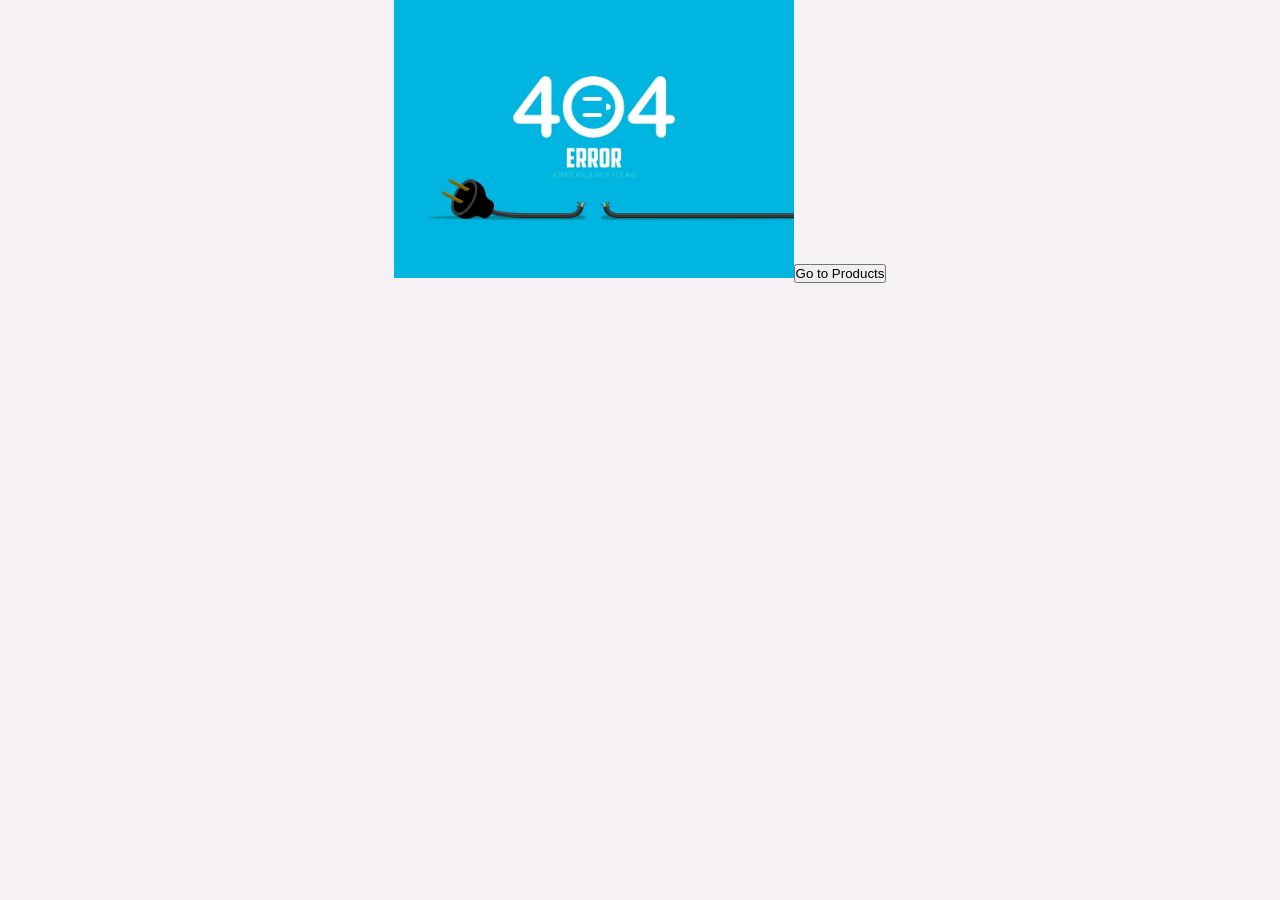
==== index.html @ 7cca29c4 "Updates" ====
<!doctype html><html lang="en"><head><meta charset="UTF-8"><meta name="viewport" content="width=device-width,initial-scale=1"><title>Document</title><link rel="stylesheet" href="https://cdnjs.cloudflare.com/ajax/libs/font-awesome/4.7.0/css/font-awesome.min.css"><script defer="defer" src="/static/js/main.a6924c23.js"></script><link href="/static/css/main.da96b5cf.css" rel="stylesheet"></head><body><div id="root"></div></body></html>
---- static/css/main.da96b5cf.css ----
*{box-sizing:border-box;margin:0;padding:0}body{background-color:#f5f1f4;display:flex;justify-content:center}.products-page{margin:30px auto;width:80%}.products-page h1{color:#84677e;font-size:40px;margin:50px;text-align:center}.products-grid{grid-gap:25px;display:grid;gap:25px;grid-template-columns:repeat(auto-fill,minmax(260px,1fr))}.product-item{background-color:#e9dddd;border-radius:12px;padding:25px;text-align:center}.product-item h3{color:#543640;font-size:20px;margin:10px 0}.product-item h3:hover{color:#992f2f}.product-item a{text-decoration:none}.product-about{display:flex;flex-direction:column;padding:3%}.product-card{background-color:#fffdfd;border:1px solid #ad9aac;border-radius:10px;margin:0 auto;padding:5%;text-align:center;width:80%}.product-card h2{color:#84677e;font-size:30px;margin-bottom:20px}.product-card img{border-radius:15px;margin:20px 0;width:300px}.product-card p{color:#5f5140;font-size:22px;margin-bottom:10px;text-align:start}.stars{margin-top:40px}.load{margin:25em}.btnBack{background-color:#805c70;border-radius:10px;color:#fff;cursor:pointer;font-size:21px;margin:25px auto 0;padding:12px 25px}.active{color:gold}
/*# sourceMappingURL=main.da96b5cf.css.map*/
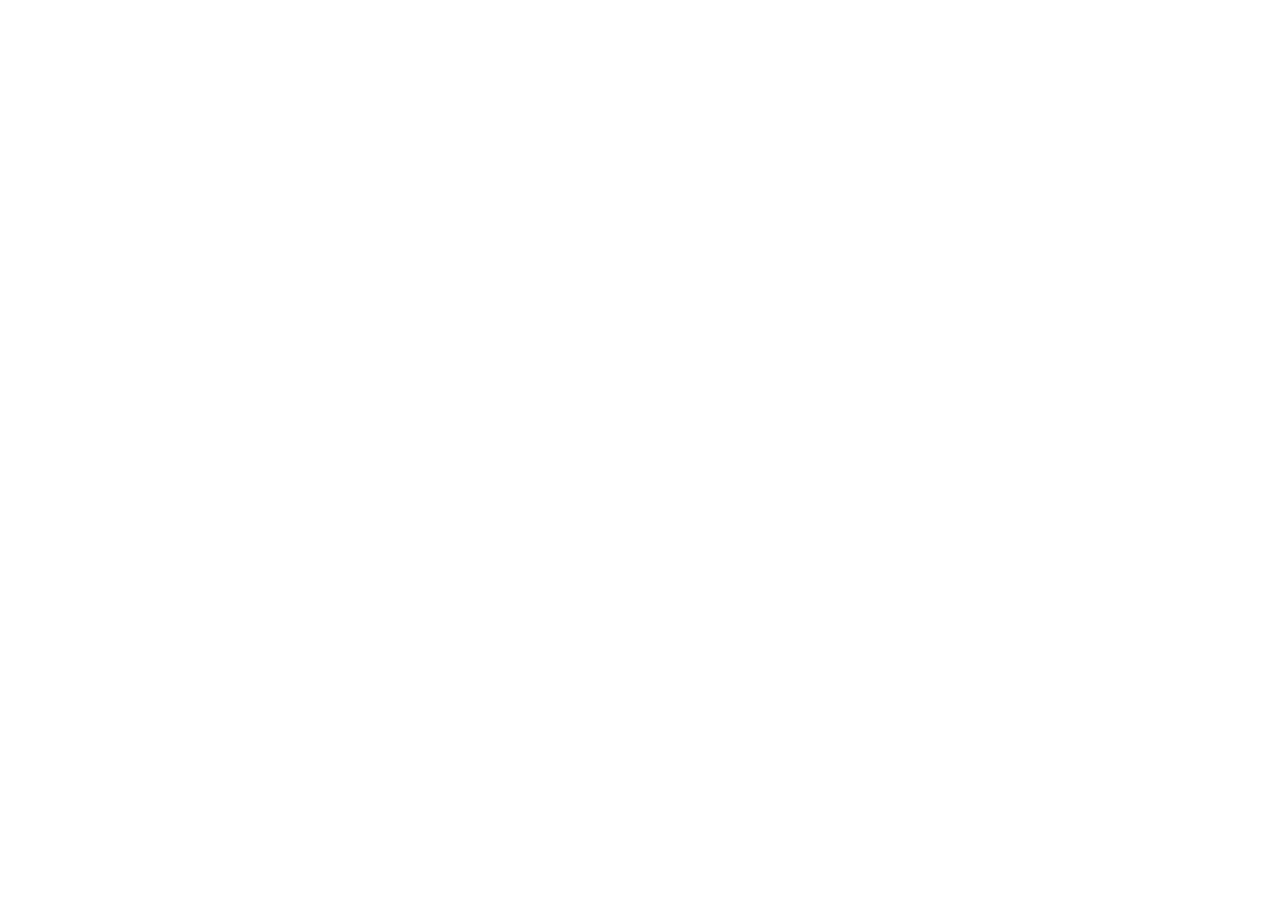
==== commit 93e13e2c: "Updates" ====
--- a/index.html
+++ b/index.html
@@ -1 +1 @@
-<!doctype html><html lang="en"><head><meta charset="UTF-8"><meta name="viewport" content="width=device-width,initial-scale=1"><title>Document</title><link rel="stylesheet" href="https://cdnjs.cloudflare.com/ajax/libs/font-awesome/4.7.0/css/font-awesome.min.css"><script defer="defer" src="/static/js/main.a6924c23.js"></script><link href="/static/css/main.da96b5cf.css" rel="stylesheet"></head><body><div id="root"></div></body></html>+<!doctype html><html lang="en"><head><meta charset="UTF-8"><meta name="viewport" content="width=device-width,initial-scale=1"><title>Document</title><link rel="stylesheet" href="https://cdnjs.cloudflare.com/ajax/libs/font-awesome/4.7.0/css/font-awesome.min.css"><script defer="defer" src="/kt4/static/js/main.0c366138.js"></script><link href="/kt4/static/css/main.da96b5cf.css" rel="stylesheet"></head><body><div id="root"></div></body></html>
